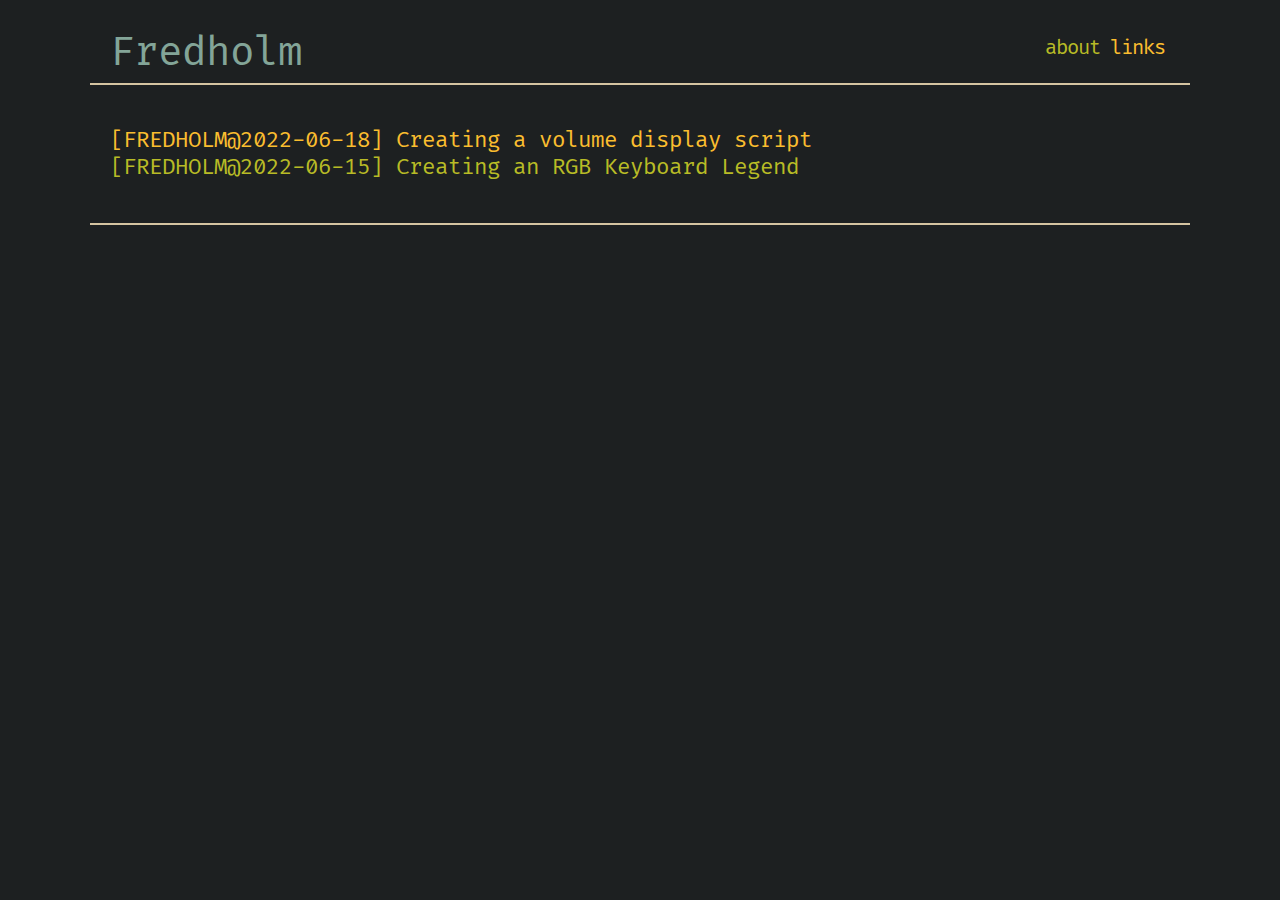
==== index.html @ 763158eb "deploy: d173146e548b4bd1babc14608d1802a2153082cc" ====
<!doctype html><html><head><meta name=generator content="Hugo 0.105.0"><title>Fredholm</title><meta name=description content="Fredholm"><meta name=author content><meta charset=utf-8><meta name=viewport content="width=1100"><link rel=stylesheet type=text/css href=/style.css><link rel=apple-touch-icon sizes=180x180 href=/apple-touch-icon.png><link rel=icon type=image/png sizes=32x32 href=/favicon-32x32.png><link rel=icon type=image/png sizes=16x16 href=/favicon-16x16.png></head><body><div class=container><div class=header><div class=logo><a href=https://holmdev.github.io>Fredholm</a></div><div class=nav><a href=/about/>about</a>
<a href=/links/>links</a></div></div><div class=content><ul class=all-posts><li class=post><a href=https://holmdev.github.io/articles/creating-a-volume-display-script/>[FREDHOLM@2022-06-18] Creating a volume display script</a></li><li class=post><a href=https://holmdev.github.io/articles/creating-an-rgb-keyboard-legend/>[FREDHOLM@2022-06-15] Creating an RGB Keyboard Legend</a></li></ul></div></div></body></html>
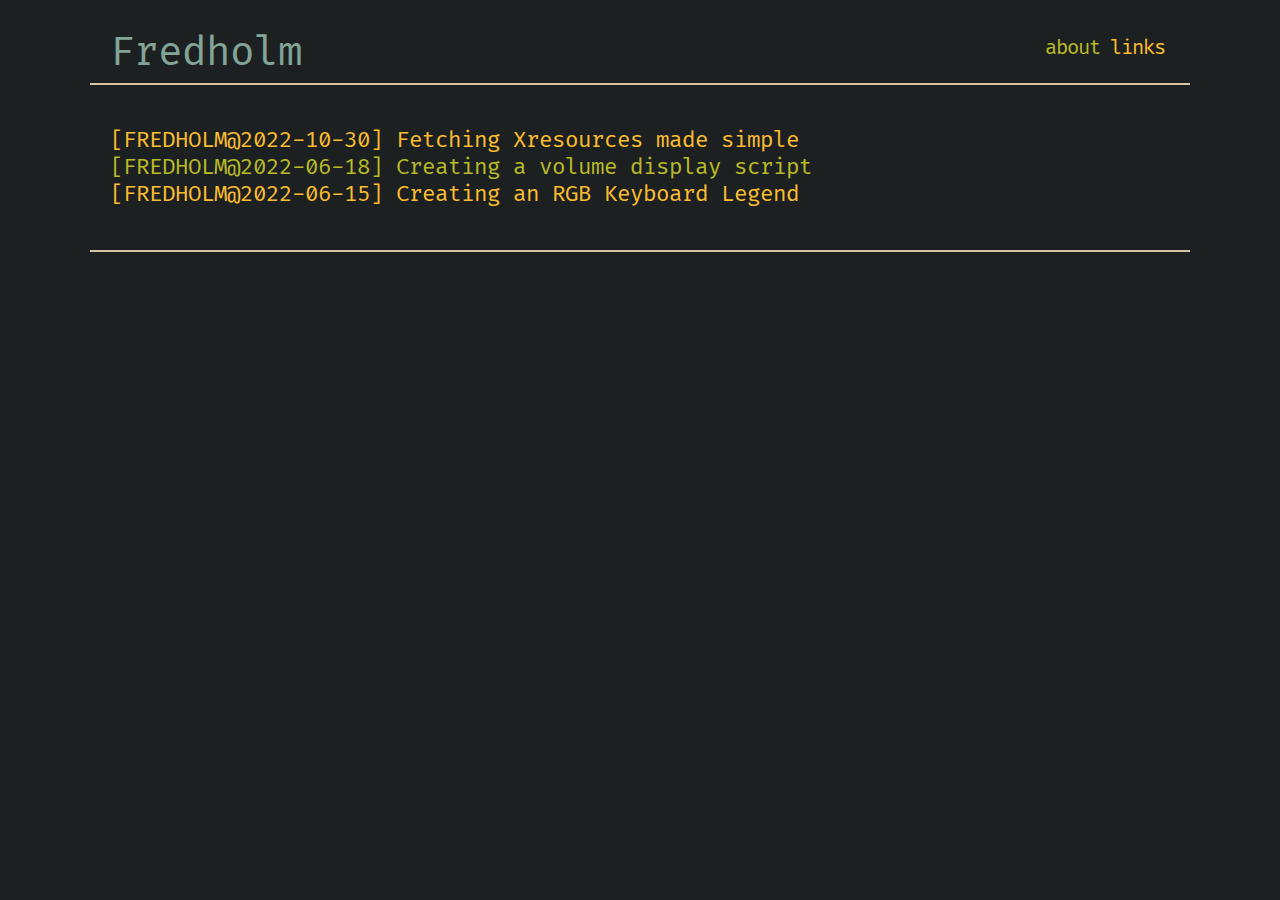
==== commit fccdb82f: "deploy: 844211b9badee049203bf8b3274abf9838797df0" ====
--- a/index.html
+++ b/index.html
@@ -1,2 +1,2 @@
 <!doctype html><html><head><meta name=generator content="Hugo 0.105.0"><title>Fredholm</title><meta name=description content="Fredholm"><meta name=author content><meta charset=utf-8><meta name=viewport content="width=1100"><link rel=stylesheet type=text/css href=/style.css><link rel=apple-touch-icon sizes=180x180 href=/apple-touch-icon.png><link rel=icon type=image/png sizes=32x32 href=/favicon-32x32.png><link rel=icon type=image/png sizes=16x16 href=/favicon-16x16.png></head><body><div class=container><div class=header><div class=logo><a href=https://holmdev.github.io>Fredholm</a></div><div class=nav><a href=/about/>about</a>
-<a href=/links/>links</a></div></div><div class=content><ul class=all-posts><li class=post><a href=https://holmdev.github.io/articles/creating-a-volume-display-script/>[FREDHOLM@2022-06-18] Creating a volume display script</a></li><li class=post><a href=https://holmdev.github.io/articles/creating-an-rgb-keyboard-legend/>[FREDHOLM@2022-06-15] Creating an RGB Keyboard Legend</a></li></ul></div></div></body></html>+<a href=/links/>links</a></div></div><div class=content><ul class=all-posts><li class=post><a href=https://holmdev.github.io/articles/fetching-xresources-made-simple/>[FREDHOLM@2022-10-30] Fetching Xresources made simple</a></li><li class=post><a href=https://holmdev.github.io/articles/creating-a-volume-display-script/>[FREDHOLM@2022-06-18] Creating a volume display script</a></li><li class=post><a href=https://holmdev.github.io/articles/creating-an-rgb-keyboard-legend/>[FREDHOLM@2022-06-15] Creating an RGB Keyboard Legend</a></li></ul></div></div></body></html>